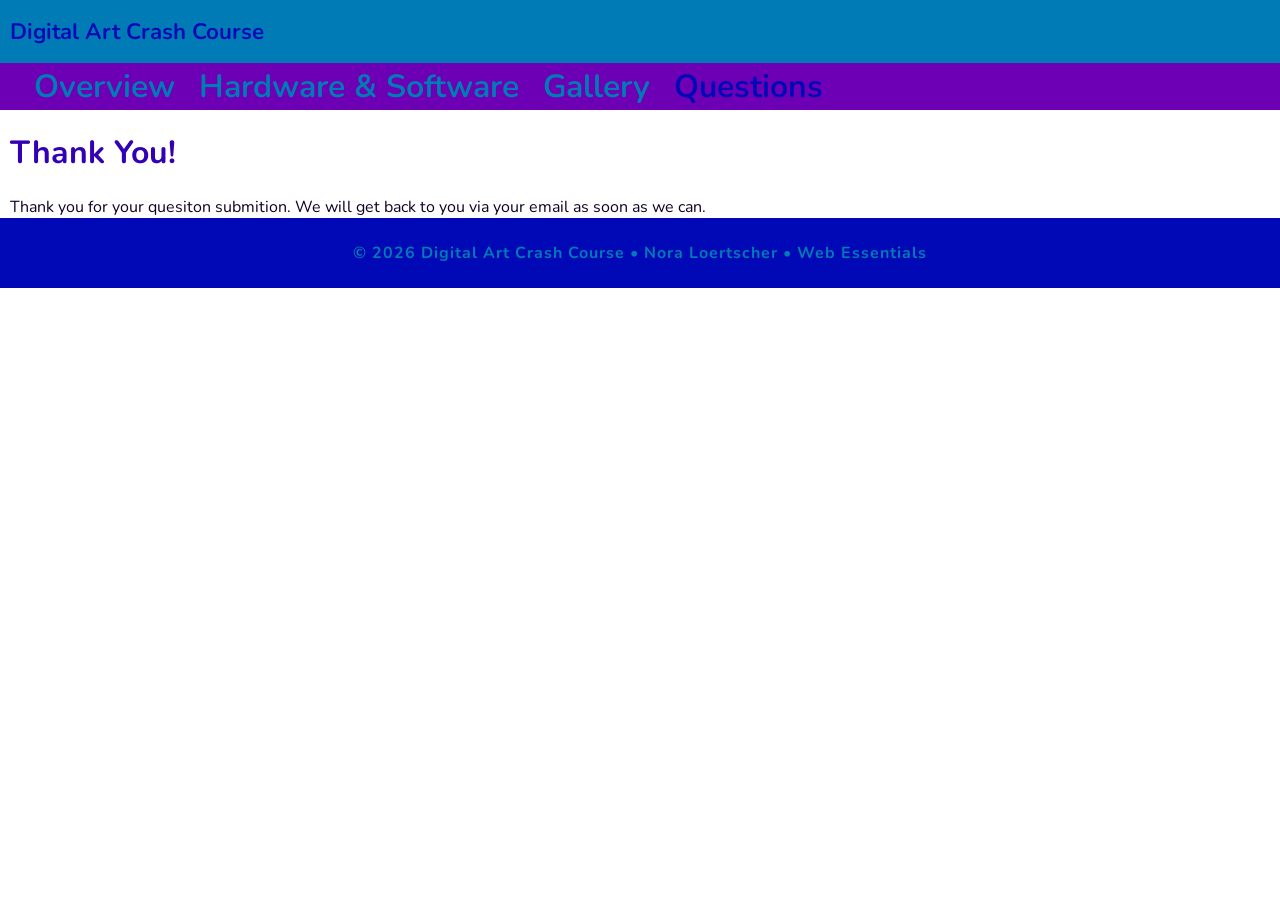
==== thanks.html @ 5c1eb65e "Added quetsions and thanks pages" ====
<!doctype html>
<html lang="en">
<head>
    <meta charset="UTF-8">
    <meta name="description" content="Digital Art Crash Course is a resource for beginning digital artists to learn how they can get into it"/>
    <meta name="author" content="Nora Loertscher"/>
    <meta name="viewport" content="width=device-width, initial-scale=1">
    <meta http-equiv="refresh" content="5; URL=index.html">
    <title>Digital Art Crash Course: Where to Start</title>
    
    <link rel="preconnect" href="https://fonts.googleapis.com">
    <link rel="preconnect" href="https://fonts.gstatic.com" crossorigin>
    <link href="https://fonts.googleapis.com/css2?family=Nunito:ital,wght@0,200..1000;1,200..1000&display=swap" rel="stylesheet">
    
    <link rel="stylesheet" href="styles.css">
</head>
<body>
    <!-- start the page header -->
    <header>
        <span>Digital Art Crash Course</span>
    </header>
    
    <!-- start the page navigation -->
    <nav>
        <ul>
            <li><a href="index.html">Overview</a></li>
            <li><a href="hardwareandsoftware.html">Hardware & Software</a></li>
            <li><a href="gallery.html">Gallery</a></li>
            <li class="active"><a href="questions.html">Questions</a></li>
        </ul>
    </nav>
    
    <!-- start the page main -->
    <main>
        <h1>Thank You!</h1>

        <p>Thank you for your quesiton submition. We will get back to you via your email as soon as we can.</p>
    </main>
    
    <!-- start the page footer -->
    <footer>
        <p>&copy; 2026 Digital Art Crash Course &bull; Nora Loertscher &bull; Web Essentials</p>
    </footer>
</body>
</html>
---- styles.css ----
body{
    font-family: "Nunito", sans-serif;
    margin: 0;
}

header{
    background-color: #007bb5;
    padding: 1rem 10px;
}

header span{
    font-weight: 675;
    font-size: 1.4rem;
    color: #0009b5;
}

nav {
    background-color: #6d00b5;
}

nav ul{
    margin: 0;
    list-style-type: none;
    display: flex;
    padding: 2px 10px;
}

nav a{
    text-decoration: none;
    display: block;
    color: #007bb5;
    padding-left: 1.5rem;
    font-size: 2rem;
    font-weight: 650;
}

nav a:hover{
    color: #0009b5;
}

nav li.active a{
    color: #0009b5;
}

/* main */

main{
    padding: 0 10px;
}

main h1{
    color: #3200b5;
}

main h2{
    color: #0042b5;
}

main ul{
    list-style-type: circle;
}

main p{
    margin: 0;
    color: #120024;
}

main a{
    text-decoration: none;
    color: #0042b5;
}

main a:hover{
    color: #3200b5;
}

main li{
    color: #120024;
}

main ol li{
    padding-bottom: 5px;
}

main dl{
    padding-left: .8rem;
}

main dl dt{
    font-size: 1.1rem;
    color: #007bb5;
}

main dl dd{
    padding-bottom: 8px;
    color: #120024;
    font-size: .93rem;
}

main address{
    background-color: #007bb5;
    border-radius: 5px;
    border-style: dotted;
    border-color: #6d00b5;
    margin-bottom: .6rem;
}

main address a{
    color: #3200b5;
}

main address a:hover{
    color: #6d00b5;
}

figure.home{
    margin: 0;
    float: right;
    width: 35%;
    height: auto;
}

figure img{
    width: 100%;
    height: auto;
}

figure figcaption{
    text-align: center;
    font-size: .9rem;
    color: #007bb5;
}

div.gallery{
    display: flex;
    flex-wrap: wrap;
    gap: 40px 50px;
}

div.gallery figure{
    margin: 0;
    width: 30%;
    height: auto;
}

footer{
    background-color: #0009b5;
    padding: .5rem 0;
    clear: both;
}

footer p{
    text-align: center;
    color: #007bb5;
    letter-spacing: 1px;
    font-weight: 700;
}
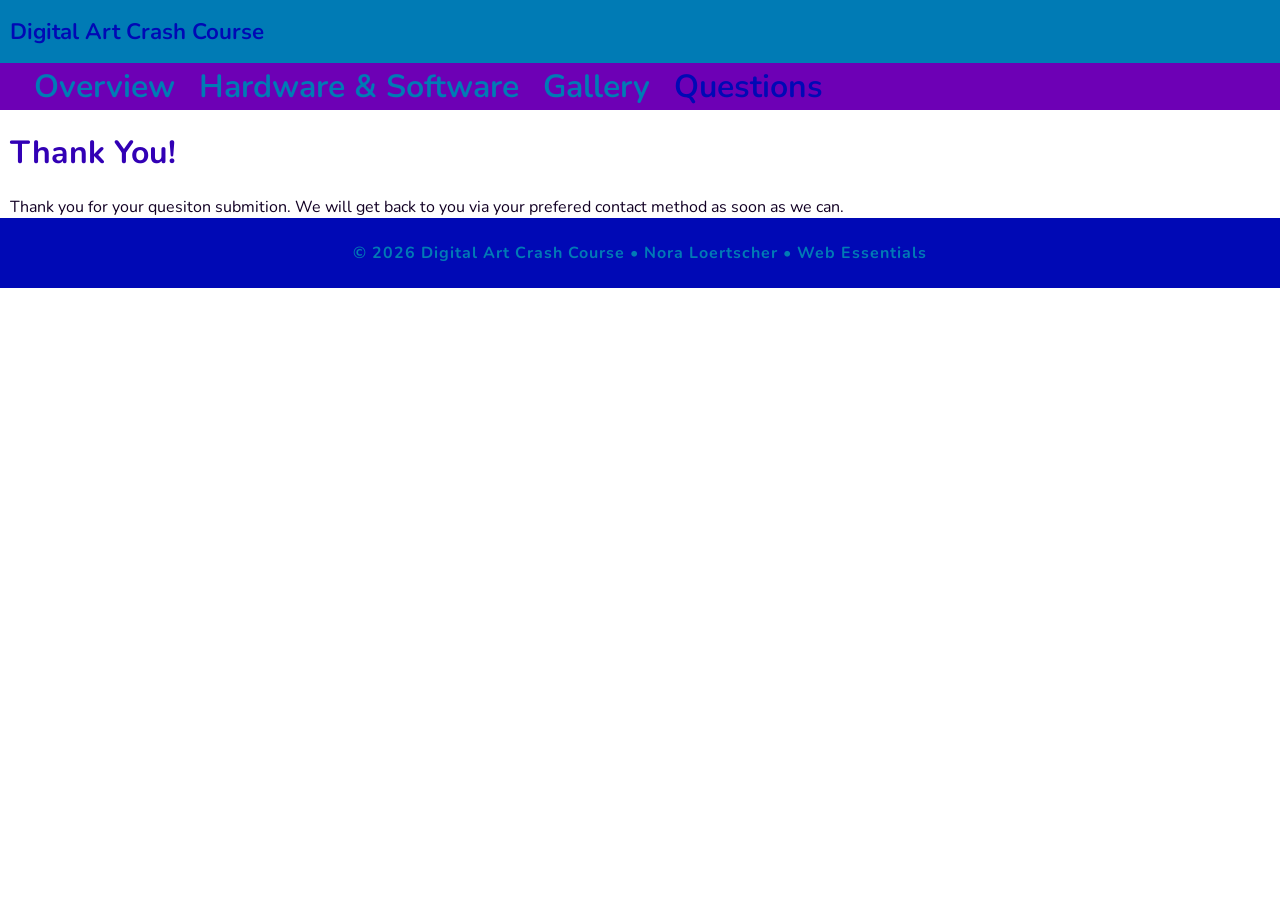
==== commit 08bd729e: "Finsished HTML for questions and thanks pages" ====
--- a/thanks.html
+++ b/thanks.html
@@ -34,7 +34,7 @@
     <main>
         <h1>Thank You!</h1>
 
-        <p>Thank you for your quesiton submition. We will get back to you via your email as soon as we can.</p>
+        <p>Thank you for your quesiton submition. We will get back to you via your prefered contact method as soon as we can.</p>
     </main>
     
     <!-- start the page footer -->
